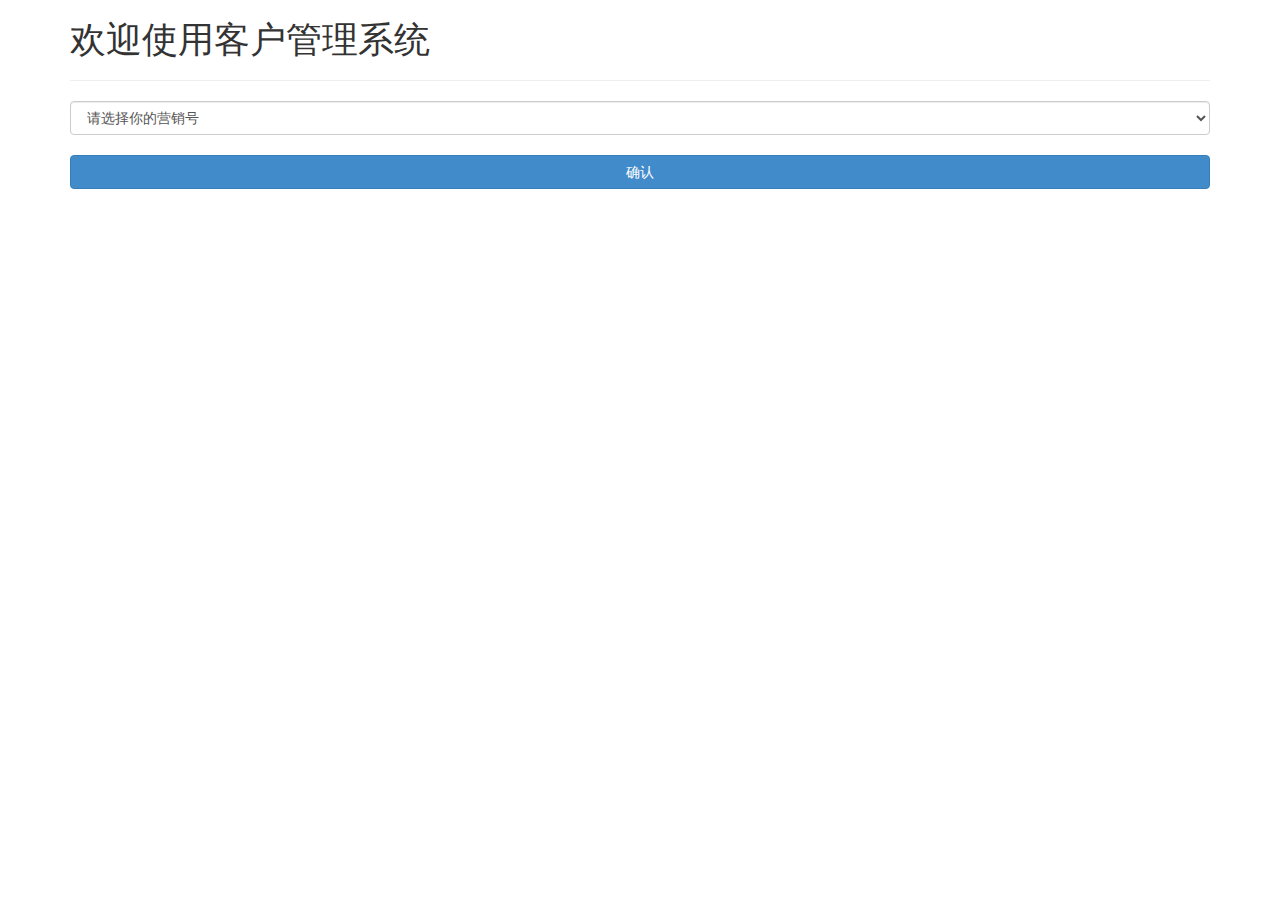
==== index.html @ 235ede82 "Merge branch 'index'" ====
<!DOCTYPE html>
<html>
<head>
    <meta charset="UTF-8">
    <meta name="viewport" content="width=device-width, initial-scale=1">
    <title>Manager</title>
    <link rel="stylesheet" href="bootstrap/css/bootstrap.css"></head>
<body>
    <div class="container">
        <div>
            <h1>欢迎使用客户管理系统</h1>
        </div>
        <hr />
        <div >
            <select class="form-control" id="staff-list" name="stafflist">
                <option value="" disabled selected>请选择你的营销号</option>
            </select>            
        </div>
        <br>
        <div><button class="btn btn-primary btn-block">确认</button></div>
    </div>
    <script type="text/javascript" src="js/jquery-1.11.1.js"></script>
    <script type="text/javascript" src="bootstrap/js/bootstrap.min.js"></script>
    <script type="text/javascript" src="js/index.js"></script>
</body>
</html>
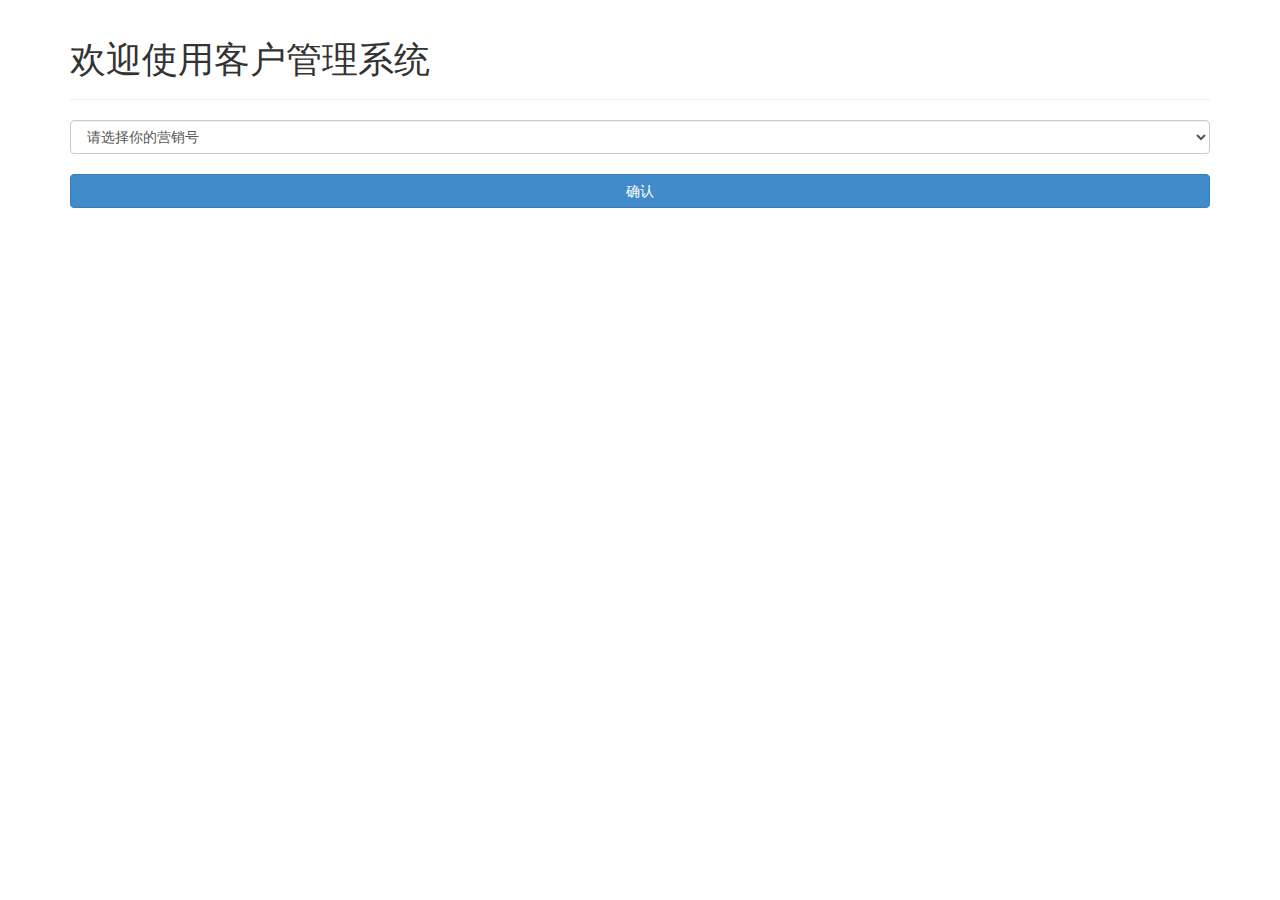
==== commit 1095c4ea: "read exist user" ====
--- a/index.html
+++ b/index.html
@@ -7,20 +7,23 @@
     <link rel="stylesheet" href="bootstrap/css/bootstrap.css"></head>
 <body>
     <div class="container">
-        <div>
+        <div class="page-header">
             <h1>欢迎使用客户管理系统</h1>
         </div>
-        <hr />
         <div >
             <select class="form-control" id="staff-list" name="stafflist">
                 <option value="" disabled selected>请选择你的营销号</option>
-            </select>            
+            </select>
         </div>
         <br>
-        <div><button class="btn btn-primary btn-block">确认</button></div>
+        <div>
+            <button id="confirm" class="btn btn-primary btn-block">确认</button>
+        </div>
+      
     </div>
     <script type="text/javascript" src="js/jquery-1.11.1.js"></script>
     <script type="text/javascript" src="bootstrap/js/bootstrap.min.js"></script>
+    <script type="text/javascript" src="js/file.js"></script>
     <script type="text/javascript" src="js/index.js"></script>
 </body>
 </html>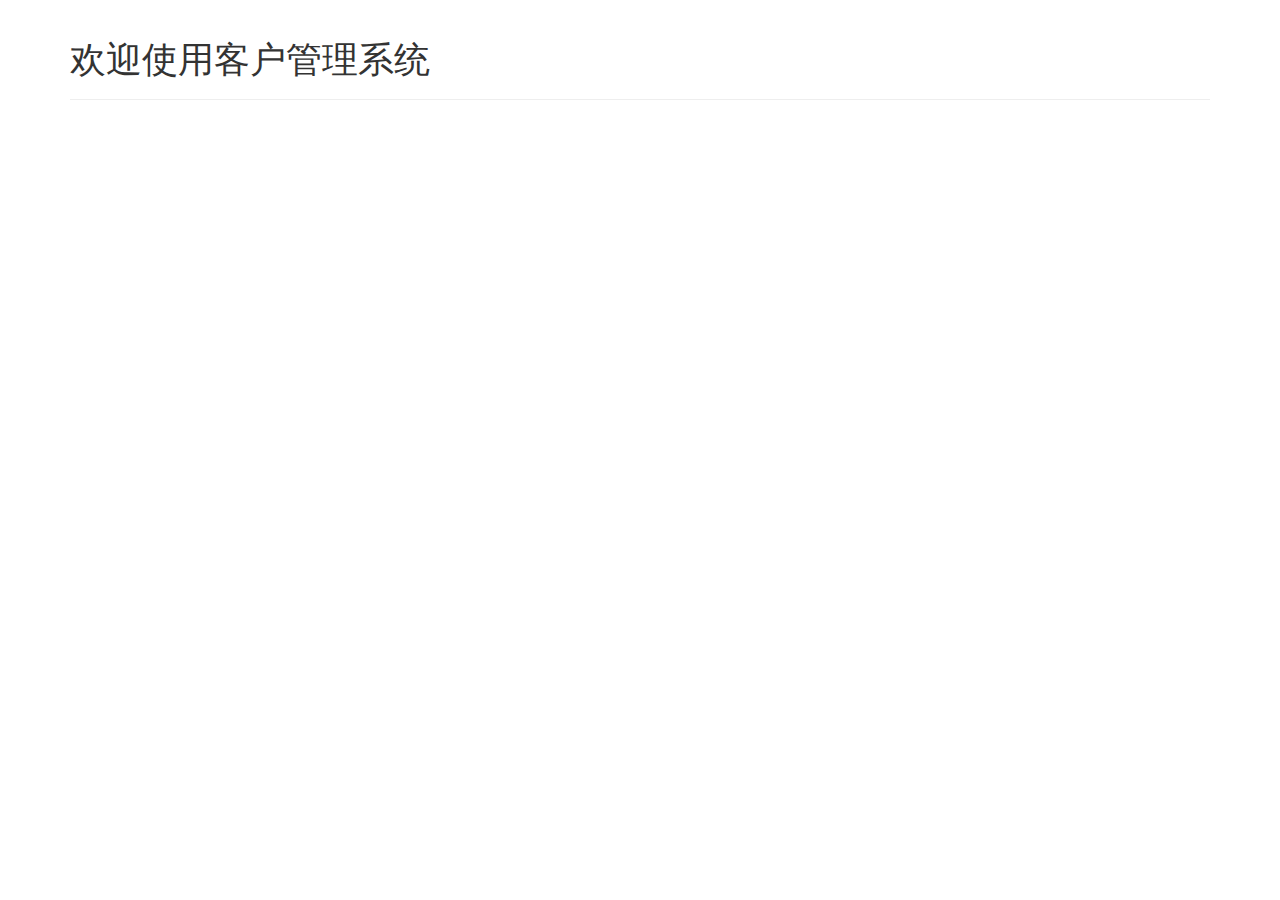
==== commit 7006606d: "update" ====
--- a/index.html
+++ b/index.html
@@ -4,22 +4,48 @@
     <meta charset="UTF-8">
     <meta name="viewport" content="width=device-width, initial-scale=1">
     <title>Manager</title>
+    <link rel="stylesheet" href="css/index.css">
     <link rel="stylesheet" href="bootstrap/css/bootstrap.css"></head>
 <body>
     <div class="container">
         <div class="page-header">
             <h1>欢迎使用客户管理系统</h1>
         </div>
-        <div >
-            <select class="form-control" id="staff-list" name="stafflist">
-                <option value="" disabled selected>请选择你的营销号</option>
-            </select>
+        <div id="firstIn">
+            <h1>首次使用请录入您的信息</h1>
+            <div>
+                <div class="input-group address_province">
+                    <div class="input-group-addon">您的姓名</div>
+                    <input type="text" class="form-control" id="staffName"></div>
+
+                <div class="input-group address_province">
+                    <div class="input-group-addon">您的营销代码</div>
+                    <input type="text" class="form-control" id="staffId"></div>
+
+                <div class="input-group address_province">
+                    <div class="input-group-addon">您所在地区号</div>
+                    <input type="text" class="form-control" id="staffAreaId"></div>
+
+                <div class="input-group address_province">
+                    <div class="input-group-addon">您所在网点号</div>
+                    <input type="text" class="form-control" id="staffBankId"></div>
+
+                <div class="input-group address_province">
+                    <div class="input-group-addon">您的柜台号</div>
+                    <input type="text" class="form-control" id="staffDeskId"></div>
+            </div>
+            <br>
+            <div>
+                <button id="confirm" class="btn btn-primary btn-block">确认</button>
+            </div>
         </div>
-        <br>
-        <div>
-            <button id="confirm" class="btn btn-primary btn-block">确认</button>
+        <div id="hasBefore">
+            <h1></h1>
+             <div>
+                <button id="login" class="btn btn-primary btn-block">登陆</button>
+            </div>
         </div>
-      
+
     </div>
     <script type="text/javascript" src="js/jquery-1.11.1.js"></script>
     <script type="text/javascript" src="bootstrap/js/bootstrap.min.js"></script>
--- a/css/index.css
+++ b/css/index.css
@@ -0,0 +1,7 @@
+.input-group {
+    margin-top: 10px;
+}
+
+#login {
+    margin-top: 20px;
+}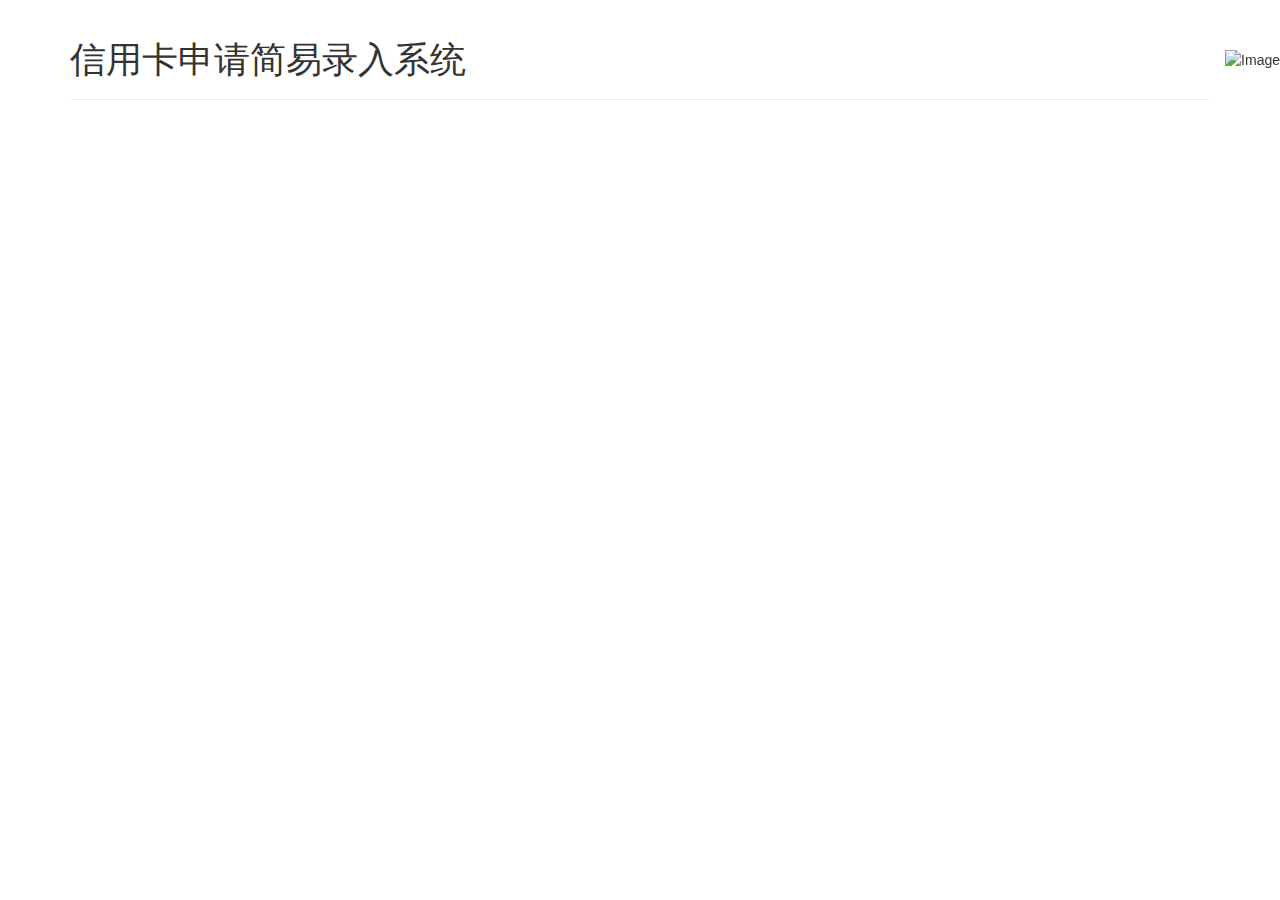
==== commit 6b43efa9: "v5 compelete" ====
--- a/index.html
+++ b/index.html
@@ -4,12 +4,15 @@
     <meta charset="UTF-8">
     <meta name="viewport" content="width=device-width, initial-scale=1">
     <title>Manager</title>
-    <link rel="stylesheet" href="css/index.css">
-    <link rel="stylesheet" href="bootstrap/css/bootstrap.css"></head>
+    <link rel="stylesheet" href="static/css/index.css">
+    <link rel="stylesheet" href="static/bootstrap/css/bootstrap.css"></head>
 <body>
     <div class="container">
+        <div>
+            <img src="static/pic/logo.jpg" class="pic" alt="Image">
+        </div>           
         <div class="page-header">
-            <h1>欢迎使用客户管理系统</h1>
+            <h1>信用卡申请简易录入系统</h1>
         </div>
         <div id="firstIn">
             <h1>首次使用请录入您的信息</h1>
@@ -31,7 +34,7 @@
                     <input type="text" class="form-control" id="staffBankId"></div>
 
                 <div class="input-group address_province">
-                    <div class="input-group-addon">您的柜台号</div>
+                    <div class="input-group-addon">您的柜员号</div>
                     <input type="text" class="form-control" id="staffDeskId"></div>
             </div>
             <br>
@@ -47,9 +50,9 @@
         </div>
 
     </div>
-    <script type="text/javascript" src="js/jquery-1.11.1.js"></script>
-    <script type="text/javascript" src="bootstrap/js/bootstrap.min.js"></script>
-    <script type="text/javascript" src="js/file.js"></script>
-    <script type="text/javascript" src="js/index.js"></script>
+    <script type="text/javascript" src="static/js/jquery-1.11.1.js"></script>
+    <script type="text/javascript" src="static/bootstrap/js/bootstrap.min.js"></script>
+    <script type="text/javascript" src="static/js/file.js"></script>
+    <script type="text/javascript" src="static/js/index.js"></script>
 </body>
 </html>--- a/static/css/index.css
+++ b/static/css/index.css
@@ -0,0 +1,13 @@
+.input-group {
+    margin-top: 10px;
+}
+
+#login {
+    margin-top: 20px;
+}
+.pic {
+    position: fixed;
+    right: 0px;
+    top:50px;
+    height: 100px;
+}